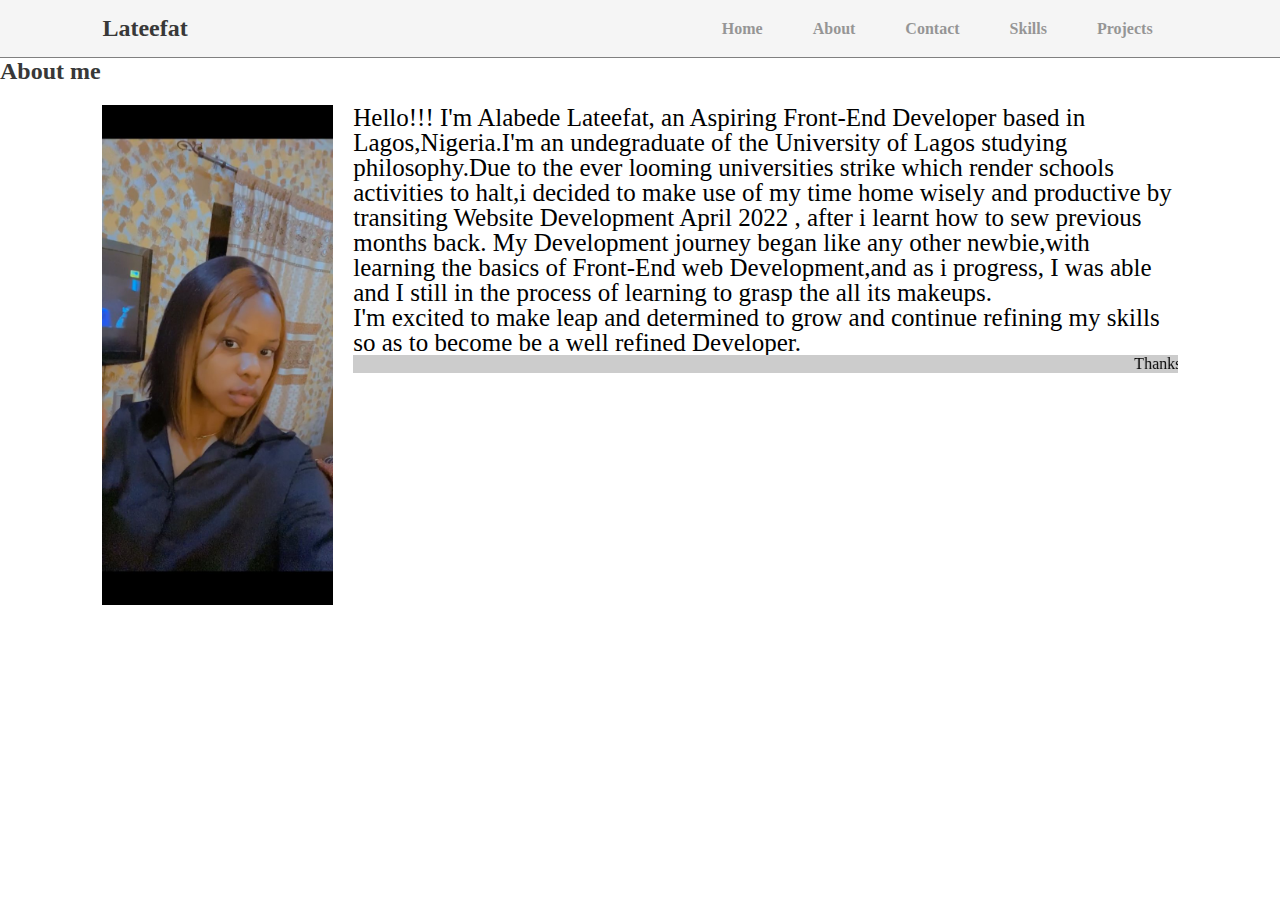
==== about.html @ 37eebd39 "committed" ====
<!DOCTYPE html>
<html lang="en">
<head>
   <meta charset="UTF-8">
   <meta http-equiv="X-UA-Compatible" content="IE=edge">
   <meta name="viewport" content="width=device-width, initial-scale=1.0">
   <title>About me</title>
   <link rel="stylesheet" href="./index.css">
   <link rel="stylesheet" href="./about.css">
</head>
<body>
   <nav class="navbar">
      <h2>Lateefat</h2>
      <ul>
         <li class="active"><a href="#">Home</a></li>
         <li><a href="#">About</a></li>
         <li><a href="#contact">contact</a>
            <div class="container">     
               <p><a href="tel:+2349068664350">call me</a></p>
               <p><a href="mailto:pelumilateefat299@gmail.com">Mail</a></p>
               <p><a href="tel:+2348063937737">Dm</a></p>
            </div>
         </li>
         <li><a href="#skills">skills</a></li>
         <li><a href="#">projects</a>
            <div class="container">
               <p><a href="https://jelwerry-shop-template.vercel.app/">jewellry template</a></p>
               <p><a href="https://tailwind-landingpg.vercel.app/">Tailwind-landingpg</a></p>
               <p><a href="https://netflixclone-demo.vercel.app/">Netflix clone temp</a></p>
               <p><a href="https://foodordr-demo.vercel.app/">Foodordr temp</a></p>
               <p><a href="https://travel-phi-one.vercel.app/">Travel temp</a></p>
               <p><a href="https://linkedin-page-temp.vercel.app/">Linkedin temp</a></p>
            </div>
         </li> 
      </ul>
   </nav>
   <section class="me">
      <h2>About me</h2>
      <div class="me-flex">
         <img src="./pics/latee.jpg" alt="">
         <div class="graphy">
            <p>Hello!!! I'm Alabede Lateefat, an Aspiring Front-End Developer based in Lagos,Nigeria.I'm an  undegraduate of the University of Lagos studying philosophy.Due to the ever looming universities strike which render schools activities to halt,i decided to make use of my time home wisely and productive by transiting Website Development April 2022 , after i learnt how to sew previous months back. My Development journey began like any other newbie,with learning the basics of Front-End web Development,and as i progress, I was able and I still in the process of learning to grasp the all its makeups. </p>
            <p>I'm excited to make leap and determined to grow and continue refining my skills so as to become be a well refined Developer.</p>
            <marquee behavior="scroll" direction="left" bgcolor="#ccc" loop="-1" scrollamount="5" width="100%">Thanks for Reading About me!!!</marquee>
         </div>
      </div>
   </section>
</body>
</html>
---- index.css ----
*{
   padding:0;
   margin:0;
   box-sizing: border-box;
}
body{
   width: 100vw;
   overflow-x: hidden;
}
.navbar{
   display: flex;
   justify-content: space-between;
   align-items: center;
   padding: 15px 8vw;
   background: #f5f5f5;
   position: sticky;
   top:0;
   left: 0;
   border-bottom: 1px solid grey;
   z-index: 9;
}
h2{
  align-self: center;
  color:#383838;

}
.navbar ul{
   display: flex;
   list-style: none;
}.navbar ul li {
   font-family: century;
   font-weight: bold;
   position: relative;
}
.navbar ul li a {
   text-decoration: none;
   color: #383838;
   opacity: 0.5;
   text-transform: capitalize;
   padding: 8px 25px;
   transition: all .5s ease;
}
.navbar ul li a:hover, .activate{
   opacity: 1;
   color: #383838; 
}
.navbar li a:hover::after{
   content:"";
   width: 40%;
   height: 3px;
   background-color: #383838;
   position: absolute;
   bottom: -4px;
   left: 29px;
}

.navbar li a.activate::after{
   content:"";
   width: 40%;
   height: 3px;
   background-color: #383838;
   position: absolute;
   bottom: -4px;
   left: 29px;
}

div.container{
   position: relative;
   display: none;
}
.navbar ul li:hover .container{
   display: flex;
   flex-direction: column;
   gap: 10px;
   position: absolute;
   height: fit-content;
   min-width: 160px;
   padding: 5px 10px;
   background-color:#f5f5f5;
   margin-top: 1vh;
   border-bottom-left-radius: 10px;
   border-bottom-right-radius: 10px;
   padding: 10px;
}
.main{
   display: flex;
   padding: 20px 8vw;
   height: calc(100vh - 50px);
   justify-content: space-around;
   transform: translateY(25%);
}
.main img{
   height: 320px;
   object-fit: cover;
   width: 320px;
   border-radius: 30% 70% 20% 40%;

}
.flex h3{
   font-weight: 900;
   padding: 25px 0;   
   font-size: 50px;
   letter-spacing: 0.1rem;
}
.flex h3 .letter{
   display: inline-block;
   line-height: 1em;
}
.card{
   height: fit-content;
   width: fit-content;
   padding: 15px 20px;
   justify-content: center;
   align-items: center;
   text-align: center;
   background-color: white;
   box-shadow: 6px 6px 5px #f5f5f5 ,-6px -6px 5px #f5f5f5;
   border-radius: 8px;
}
.card p{
   margin: 8px 0;
}
.skill{
   display: flex;
   justify-content: space-around;
}
#skills{
   height: fit-content;
   width: 100vw;
   border-top: 1px solid grey;
}
#skills h2{
   text-align: center;
   padding: 25px 0;
}
.social-icons{
   display: flex;
   gap: 20px;
   margin: 50px 0;
   transition: all 0.5s ease-in-out;
}
.social-icons img{
   height: 20px;
   width: 20px;
}
aside{
   display: flex;
   gap: 10px;
}
.socials{
   padding: 10px 8vw 10px 8vw;
   display: flex;
   flex-direction: column;
   gap: 10px;
}
.socials a{
   text-decoration: none;
   color: #009966;
}
.socials img{
   width: 20px;
   height: 20px;
}
.cont{
   padding: 20px 8vw;
   border-top: 1px solid grey;
   margin: 20px 0;
}
.cont h2{
   text-align: center;
   text-transform: capitalize;
}
@media screen and (max-width:800px){
   .skill{
      flex-direction: column;
      align-items: center;
      gap: 20px;
   }
   .main{
      flex-direction: column;
      gap: 10px;
      align-items: center;
      transform: translateY(2%);
      height: fit-content;
      padding: 5vh 0 5vh 0;
   }
   .main img{
      height: 100px;
      width: 100px;
      object-fit: cover;
      order: -1;
   }
}
@media screen and (max-width:600px){
   .navbar{
      flex-direction: column;
      gap: 10px;
   }
}
---- about.css ----
*{
   padding: 0;
   margin: 0;
   box-sizing: border-box;
}
body{
   width: 100vw;
   overflow-x: hidden;
}
.me{
   width: 100vw;
}
.me-flex{
   padding: 20px 8vw;
   display: flex;
   gap: 20px;
   width: 100%;

}
.me-flex img{
   width: 500px;
   height: 500px;
   object-fit: cover;
}
.me-flex p{
   line-height: 25px;
   font-size: 25px;

}
.me-flex h2{
   font-size: 20px;
   text-transform: capitalize;
   font-weight: bold;
   text-decoration: underline;
   text-decoration-color: #383838;
}
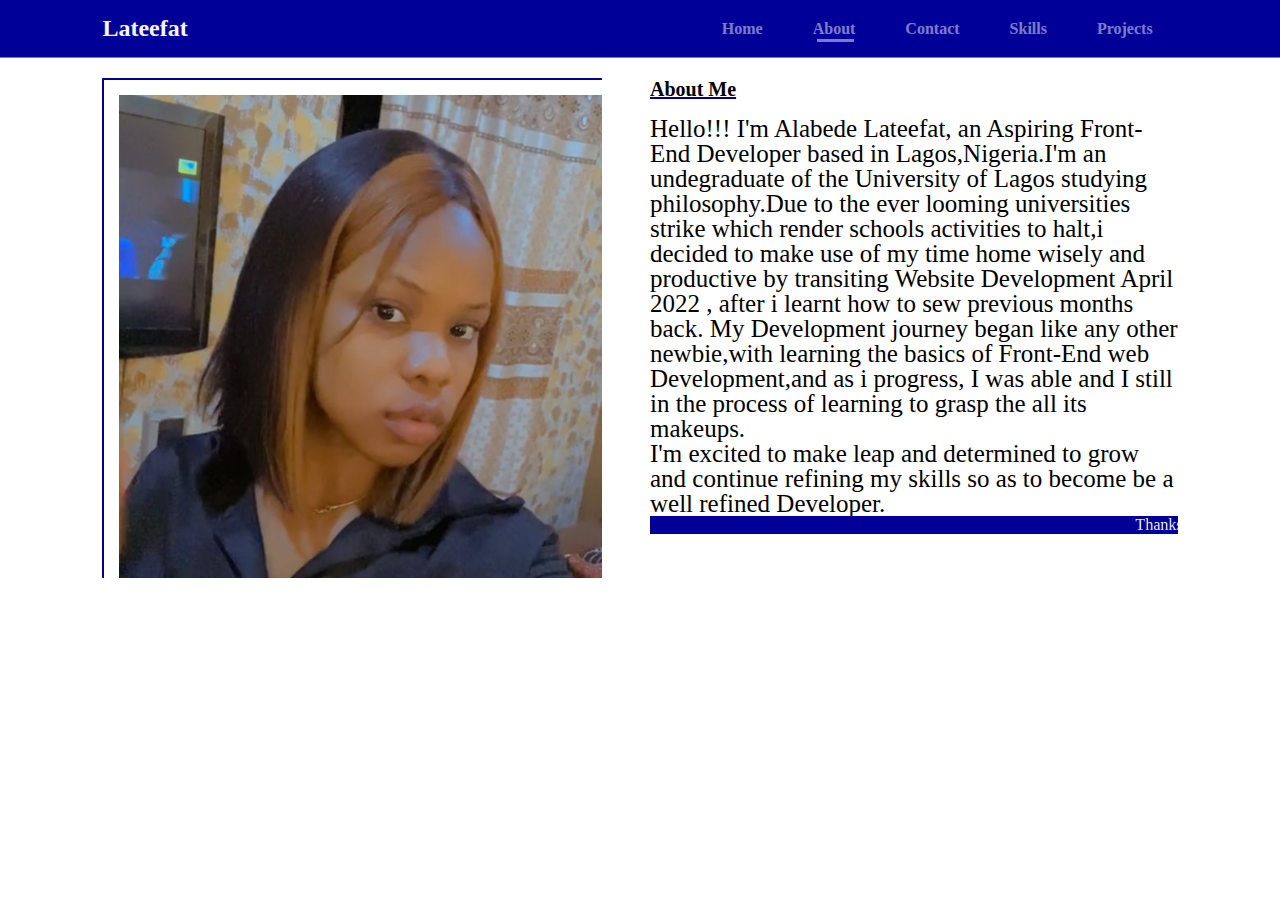
==== commit 617fe817: "committed" ====
--- a/about.html
+++ b/about.html
@@ -12,8 +12,8 @@
    <nav class="navbar">
       <h2>Lateefat</h2>
       <ul>
-         <li class="active"><a href="#">Home</a></li>
-         <li><a href="#">About</a></li>
+         <li><a href="#">Home</a></li>
+         <li><a href="#" class="activate">About</a></li>
          <li><a href="#contact">contact</a>
             <div class="container">     
                <p><a href="tel:+2349068664350">call me</a></p>
@@ -35,13 +35,13 @@
       </ul>
    </nav>
    <section class="me">
-      <h2>About me</h2>
       <div class="me-flex">
          <img src="./pics/latee.jpg" alt="">
          <div class="graphy">
+            <h2>About me</h2>
             <p>Hello!!! I'm Alabede Lateefat, an Aspiring Front-End Developer based in Lagos,Nigeria.I'm an  undegraduate of the University of Lagos studying philosophy.Due to the ever looming universities strike which render schools activities to halt,i decided to make use of my time home wisely and productive by transiting Website Development April 2022 , after i learnt how to sew previous months back. My Development journey began like any other newbie,with learning the basics of Front-End web Development,and as i progress, I was able and I still in the process of learning to grasp the all its makeups. </p>
             <p>I'm excited to make leap and determined to grow and continue refining my skills so as to become be a well refined Developer.</p>
-            <marquee behavior="scroll" direction="left" bgcolor="#ccc" loop="-1" scrollamount="5" width="100%">Thanks for Reading About me!!!</marquee>
+            <marquee behavior="scroll" direction="left" bgcolor="#009" style="color:#f5f5f5;" loop="-1" scrollamount="5" width="100%">Thanks for Reading About me!!!</marquee>
          </div>
       </div>
    </section>
--- a/index.css
+++ b/index.css
@@ -5,24 +5,28 @@
 }
 body{
    width: 100vw;
-   overflow-x: hidden;
+   overflow: hidden;
+   height: 100vh;
 }
 .navbar{
    display: flex;
    justify-content: space-between;
    align-items: center;
    padding: 15px 8vw;
-   background: #f5f5f5;
+   background: #009;
    position: sticky;
    top:0;
    left: 0;
    border-bottom: 1px solid grey;
    z-index: 9;
-}
-h2{
+   color: #f5f5f5;
+}
+.logo{
   align-self: center;
-  color:#383838;
-
+  color: #f5f5f5;
+  border: 1px solid #f5f5f5;
+  border-right: none;
+  padding: 5px;
 }
 .navbar ul{
    display: flex;
@@ -34,7 +38,7 @@
 }
 .navbar ul li a {
    text-decoration: none;
-   color: #383838;
+   color: #f5f5f5;
    opacity: 0.5;
    text-transform: capitalize;
    padding: 8px 25px;
@@ -42,23 +46,33 @@
 }
 .navbar ul li a:hover, .activate{
    opacity: 1;
-   color: #383838; 
+   color: #f5f5f5; 
+}
+.activate{
+   opacity:1;
+   color: #f5f5f5;
 }
 .navbar li a:hover::after{
    content:"";
    width: 40%;
    height: 3px;
-   background-color: #383838;
+   background-color: #f5f5f5;
    position: absolute;
    bottom: -4px;
    left: 29px;
+}
+svg{
+   position: absolute;
+   z-index: -1;
+   display: inline-block;
+
 }
 
 .navbar li a.activate::after{
    content:"";
    width: 40%;
    height: 3px;
-   background-color: #383838;
+   background-color: #f5f5f5;
    position: absolute;
    bottom: -4px;
    left: 29px;
@@ -76,7 +90,7 @@
    height: fit-content;
    min-width: 160px;
    padding: 5px 10px;
-   background-color:#f5f5f5;
+   background-color:#009;
    margin-top: 1vh;
    border-bottom-left-radius: 10px;
    border-bottom-right-radius: 10px;
@@ -143,6 +157,42 @@
    height: 20px;
    width: 20px;
 }
+.contacts{
+   padding: 20px;
+}
+.contacts a{
+   text-decoration: none;
+   font-size: 20px;
+   color: #009;
+   
+}
+.contact{
+   text-align:center;
+   margin:30px 0;
+   /* transform: translate(-50%,-50%);
+   left: 50%;
+   top: 50%;
+   width: 100vw; */
+}
+.contact img{
+   width:150px;
+   height:150px;
+   border-radius: 50%;
+   object-fit: cover;
+}
+.contacts a:hover{
+   text-decoration: underline;
+   text-decoration-color: #009;
+}
+.contacts span{
+   margin: 10px;
+   width: 30px;
+   padding: 10px;
+   height: 30px;
+   border-radius: 50%;
+   background-color: #009;
+
+}
 aside{
    display: flex;
    gap: 10px;
--- a/about.css
+++ b/about.css
@@ -12,7 +12,8 @@
 }
 .me-flex{
    padding: 20px 8vw;
-   display: flex;
+   display: grid;
+   grid-template-columns: 1fr 1fr;
    gap: 20px;
    width: 100%;
 
@@ -21,6 +22,10 @@
    width: 500px;
    height: 500px;
    object-fit: cover;
+   border: 2px solid #009;
+   border-bottom: none;
+   border-right: none;
+   padding: 15px 0 0 15px;
 }
 .me-flex p{
    line-height: 25px;
@@ -32,6 +37,9 @@
    text-transform: capitalize;
    font-weight: bold;
    text-decoration: underline;
-   text-decoration-color: #383838;
+   text-decoration-color: #009;
+   text-decoration-color: #009;
+   padding-bottom: 15px;
 }
 
+
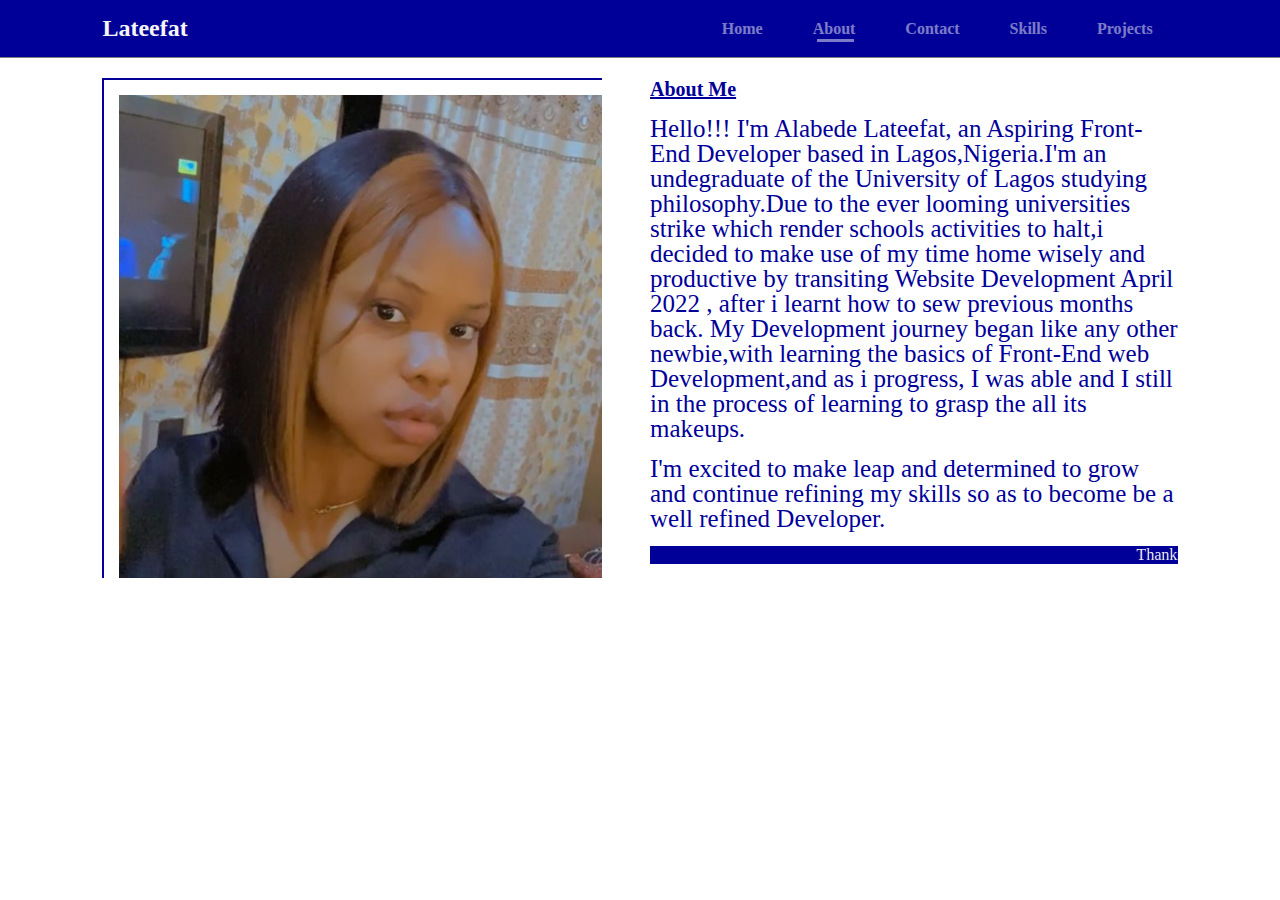
==== commit 80bcc485: "committed" ====
--- a/about.html
+++ b/about.html
@@ -11,10 +11,10 @@
 <body>
    <nav class="navbar">
       <h2>Lateefat</h2>
-      <ul>
-         <li><a href="#">Home</a></li>
-         <li><a href="#" class="activate">About</a></li>
-         <li><a href="#contact">contact</a>
+      <ul class="nav-box">
+         <li><a href="./index.html" target="_blank">Home</a></li>
+         <li><a href="./about.html" class="activate" target="_blank">About</a></li>
+         <li><a href="./contac.html" target="_blank">contact</a>
             <div class="container">     
                <p><a href="tel:+2349068664350">call me</a></p>
                <p><a href="mailto:pelumilateefat299@gmail.com">Mail</a></p>
@@ -33,6 +33,21 @@
             </div>
          </li> 
       </ul>
+      <div id="hamburger">
+         <input type="checkbox" name="check" id="check" class="checkbox">
+         <label for="check" class="toggle-menu">
+            <div class="toggle-line"></div>
+         </label>
+         <div class="compartment">
+            <ul class="com-box">
+               <li><a href="./index.html">Home</a></li>
+               <li><a href="./about.html">About</a></li>
+               <li><a href="./contact" class="activate">contact<a></li>
+               <li><a href="#skills">skills</a></li>
+               <li><a href="#">projects</a></li> 
+            </ul>
+         </div>
+      </div>
    </nav>
    <section class="me">
       <div class="me-flex">
--- a/index.css
+++ b/index.css
@@ -36,7 +36,7 @@
    font-weight: bold;
    position: relative;
 }
-.navbar ul li a {
+.nav-box li a {
    text-decoration: none;
    color: #f5f5f5;
    opacity: 0.5;
@@ -52,7 +52,7 @@
    opacity:1;
    color: #f5f5f5;
 }
-.navbar li a:hover::after{
+.nav-box li a:hover::after{
    content:"";
    width: 40%;
    height: 3px;
@@ -68,7 +68,7 @@
 
 }
 
-.navbar li a.activate::after{
+.nav-box li a.activate::after{
    content:"";
    width: 40%;
    height: 3px;
@@ -183,6 +183,10 @@
 .contacts a:hover{
    text-decoration: underline;
    text-decoration-color: #009;
+   cursor: pointer;
+   background-color: #009;
+   padding:10px;
+   color: #f5f5f5;
 }
 .contacts span{
    margin: 10px;
@@ -220,11 +224,136 @@
    text-align: center;
    text-transform: capitalize;
 }
+#hamburger, .com-box{
+   display: none;
+   align-items: center;
+}
+#close{
+   display:none;
+}
 @media screen and (max-width:800px){
+   body{
+      overflow: auto;
+   }
    .skill{
       flex-direction: column;
       align-items: center;
       gap: 20px;
+   }
+   .navbar{
+      padding: 20px 5vw;
+   }
+   #hamburger{
+      width:auto;
+      display: block;
+   }
+   .checkbox{
+      display:none;
+      margin-right: auto
+   }
+   .toggle-menu{
+      position:relative;
+      z-index: 5001;
+      width: 6rem;
+      height:3rem;
+      border-radius: 6px;
+      padding:.5rem;
+      margin: 1rem 3rem 1rem 0.5rem ;
+   }
+   .toggle-line{
+      width: 70%;
+      height: 0.2rem;
+      position: absolute;
+      transition: all 0.4s ease;
+      background-color: #f5f5f5;
+      top: 50%;
+      left: 50%;
+      transform: translate(-50%,-50%);
+   }
+   .toggle-menu::after,.toggle-menu::before{
+      content: "";
+      position: absolute;
+      top: 25%;
+      background-color: #f5f5f5;
+      width: 70%;
+      height: 0.2rem;
+      position: absolute;
+      transition: all 0.4s ease;
+      left: 50%;
+      transform: translate(-50%,-50%);
+   }
+   .toggle-menu::after{
+      top: 75%;
+      background-color: #f5f5f5;
+
+   }
+   .compartment{
+      position: fixed;
+      z-index: 4999;
+      top: 10%;
+      right: 0;
+      width: 300px;
+      height: 50vh;
+      overflow: hidden;
+      transition: all 0.4s;
+      transform: scale(0);
+      padding: 50px 18px;
+      background-color: #009;
+
+   }
+   .checkbox:checked ~ .toggle-menu::before{
+      top: 50%;
+      transform: translate(-50%, -50%) rotate(40deg);
+   }
+   .checkbox:checked ~ .toggle-menu .toggle-line{
+      opacity: 0;
+   }
+   .checkbox:checked ~ .toggle-menu::after{
+      transform: translate(-50%, -50%) rotate(-45deg);
+      top: 50%;
+   }
+   .checkbox:checked ~ .compartment{
+      transform: scale(1);
+   }
+   .com-box{
+      display: flex;
+      flex-direction: column;
+      justify-content: center;
+      align-content: center;
+      gap: 15px;
+   }
+   .com-box a {
+      text-decoration: none;
+      color: #f5f5f5;
+      opacity: 0.5;
+      text-transform: capitalize;
+      transition: all .5s ease;
+   }
+   .navbar ul li a:hover, .activate{
+      opacity: 1;
+      color: #f5f5f5; 
+   }
+   .activate{
+      opacity:1;
+      color: #f5f5f5;
+   }
+   .com-box li a:hover::after{
+      content:"";
+      width: 60%;
+      height: 3px;
+      background-color: #f5f5f5;
+      position: absolute;
+      bottom: -4px;
+      left: 10px;
+   }
+   .com-box .activate::after{
+      content:"";
+      width: 60%;
+      height: 3px;
+      background-color: #f5f5f5;
+      position: absolute;
+      bottom: -4px;
+      left: 9px;
    }
    .main{
       flex-direction: column;
@@ -241,9 +370,13 @@
       order: -1;
    }
 }
-@media screen and (max-width:600px){
-   .navbar{
-      flex-direction: column;
-      gap: 10px;
-   }
-}+@media screen and (max-width:800px){
+   .navbar .nav-box{
+      /* flex-direction: column;
+      gap: 10px; */
+      display: none;
+   }
+   svg{
+      display:none;
+   }
+}
--- a/about.css
+++ b/about.css
@@ -30,6 +30,8 @@
 .me-flex p{
    line-height: 25px;
    font-size: 25px;
+   color: #009;
+   padding-bottom: 15px;
 
 }
 .me-flex h2{
@@ -40,6 +42,26 @@
    text-decoration-color: #009;
    text-decoration-color: #009;
    padding-bottom: 15px;
+   color: #009;
 }
-
-
+@media screen and (max-width:800px){
+   .me-flex{
+      display: flex;
+      flex-direction: column;
+      gap: 20px;
+   }
+   .me-flex img{
+      width: 180px;
+      height: 180px;
+      object-fit: cover;
+      order: -1;
+      align-self: center;
+   }
+   .me-flex p{
+      font-size: 18px;
+      line-height: 18px;
+   }
+   .me-flex h2{
+      text-align: center;
+   }
+}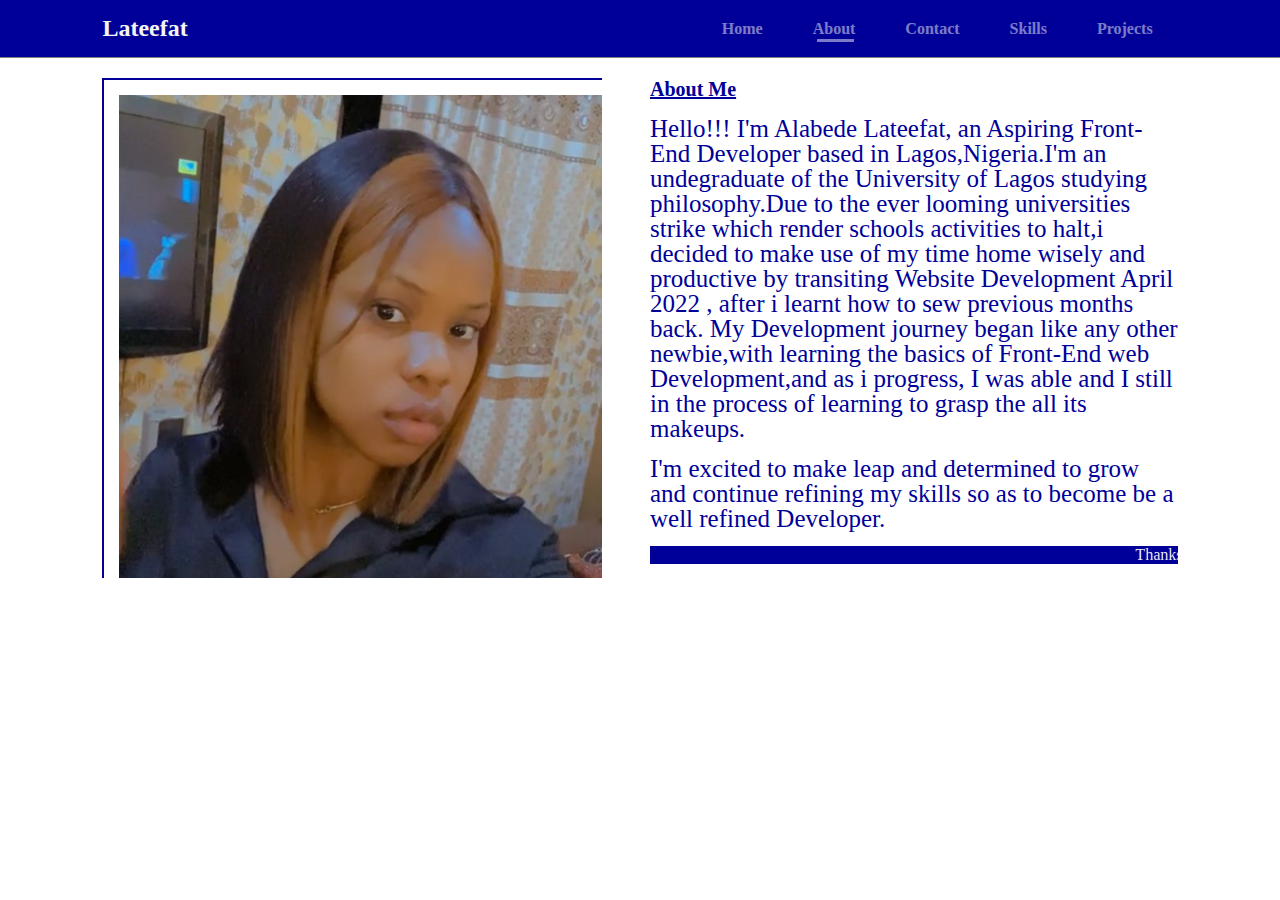
==== commit 3e223d55: "committed" ====
--- a/about.html
+++ b/about.html
@@ -41,8 +41,8 @@
          <div class="compartment">
             <ul class="com-box">
                <li><a href="./index.html">Home</a></li>
-               <li><a href="./about.html">About</a></li>
-               <li><a href="./contact" class="activate">contact<a></li>
+               <li><a href="./about.html" class="activate">About</a></li>
+               <li><a href="./contact">contact<a></li>
                <li><a href="#skills">skills</a></li>
                <li><a href="#">projects</a></li> 
             </ul>
--- a/index.css
+++ b/index.css
@@ -36,6 +36,10 @@
    font-weight: bold;
    position: relative;
 }
+.dark-mode{
+   color: #f5f5f5;
+   background-color: #121212;
+}
 .nav-box li a {
    text-decoration: none;
    color: #f5f5f5;
@@ -51,6 +55,30 @@
 .activate{
    opacity:1;
    color: #f5f5f5;
+}
+.dropdown-btn{
+   display:block;
+   border:none;
+   outline:none;
+   color: #f5f5f5;
+   opacity: 0.7;
+   background-color: #009;
+
+   /* width: 100%; */
+   
+}
+.active{
+   background-color: #f5f5f5;
+   color: #009;
+   padding: 10px;
+}
+.content{
+   display:none;
+   background-color: white;
+   
+}
+.content p a{
+   color: #009;
 }
 .nav-box li a:hover::after{
    content:"";
@@ -293,12 +321,13 @@
       top: 10%;
       right: 0;
       width: 300px;
-      height: 50vh;
+      height: 70vh;
       overflow: hidden;
       transition: all 0.4s;
       transform: scale(0);
       padding: 50px 18px;
       background-color: #009;
+      transition:all 0.4s ease-in-out
 
    }
    .checkbox:checked ~ .toggle-menu::before{
@@ -322,13 +351,15 @@
       align-content: center;
       gap: 15px;
    }
-   .com-box a {
+   .com-box a , .dropdown-btn{
       text-decoration: none;
       color: #f5f5f5;
-      opacity: 0.5;
+      opacity: 0.7;
       text-transform: capitalize;
+      cursor:pointer;
       transition: all .5s ease;
    }
+  
    .navbar ul li a:hover, .activate{
       opacity: 1;
       color: #f5f5f5; 
@@ -337,7 +368,7 @@
       opacity:1;
       color: #f5f5f5;
    }
-   .com-box li a:hover::after{
+   .com-box li a:hover::after, .dropdown-btn:hover::after{
       content:"";
       width: 60%;
       height: 3px;
@@ -371,6 +402,11 @@
    }
 }
 @media screen and (max-width:800px){
+   body{
+      display: flex;
+      justify-content: center;
+      align-items: center;
+   }
    .navbar .nav-box{
       /* flex-direction: column;
       gap: 10px; */
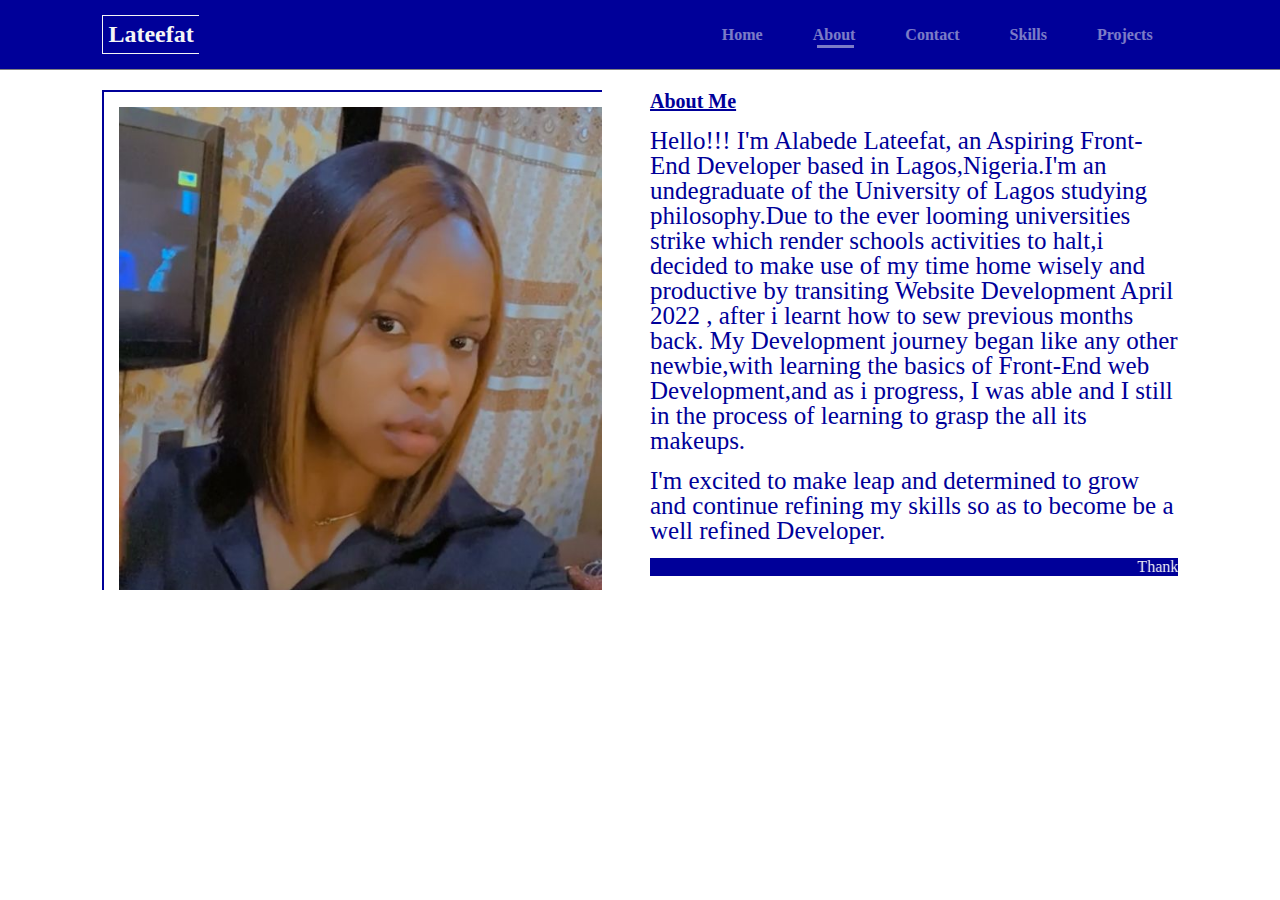
==== commit dee4be1f: "committed" ====
--- a/about.html
+++ b/about.html
@@ -10,11 +10,11 @@
 </head>
 <body>
    <nav class="navbar">
-      <h2>Lateefat</h2>
+      <h2 class="logo">Lateefat</h2>
       <ul class="nav-box">
          <li><a href="./index.html" target="_blank">Home</a></li>
          <li><a href="./about.html" class="activate" target="_blank">About</a></li>
-         <li><a href="./contac.html" target="_blank">contact</a>
+         <li><a href="./contact.html" target="_blank">contact</a>
             <div class="container">     
                <p><a href="tel:+2349068664350">call me</a></p>
                <p><a href="mailto:pelumilateefat299@gmail.com">Mail</a></p>
@@ -22,7 +22,7 @@
             </div>
          </li>
          <li><a href="#skills">skills</a></li>
-         <li><a href="#">projects</a>
+         <li><a href="./project.html">projects</a>
             <div class="container">
                <p><a href="https://jelwerry-shop-template.vercel.app/">jewellry template</a></p>
                <p><a href="https://tailwind-landingpg.vercel.app/">Tailwind-landingpg</a></p>
@@ -44,7 +44,7 @@
                <li><a href="./about.html" class="activate">About</a></li>
                <li><a href="./contact">contact<a></li>
                <li><a href="#skills">skills</a></li>
-               <li><a href="#">projects</a></li> 
+               <li><a href="./project.html">projects</a></li> 
             </ul>
          </div>
       </div>
--- a/index.css
+++ b/index.css
@@ -116,7 +116,7 @@
    gap: 10px;
    position: absolute;
    height: fit-content;
-   min-width: 160px;
+   min-width: 180px;
    padding: 5px 10px;
    background-color:#009;
    margin-top: 1vh;
@@ -402,11 +402,6 @@
    }
 }
 @media screen and (max-width:800px){
-   body{
-      display: flex;
-      justify-content: center;
-      align-items: center;
-   }
    .navbar .nav-box{
       /* flex-direction: column;
       gap: 10px; */
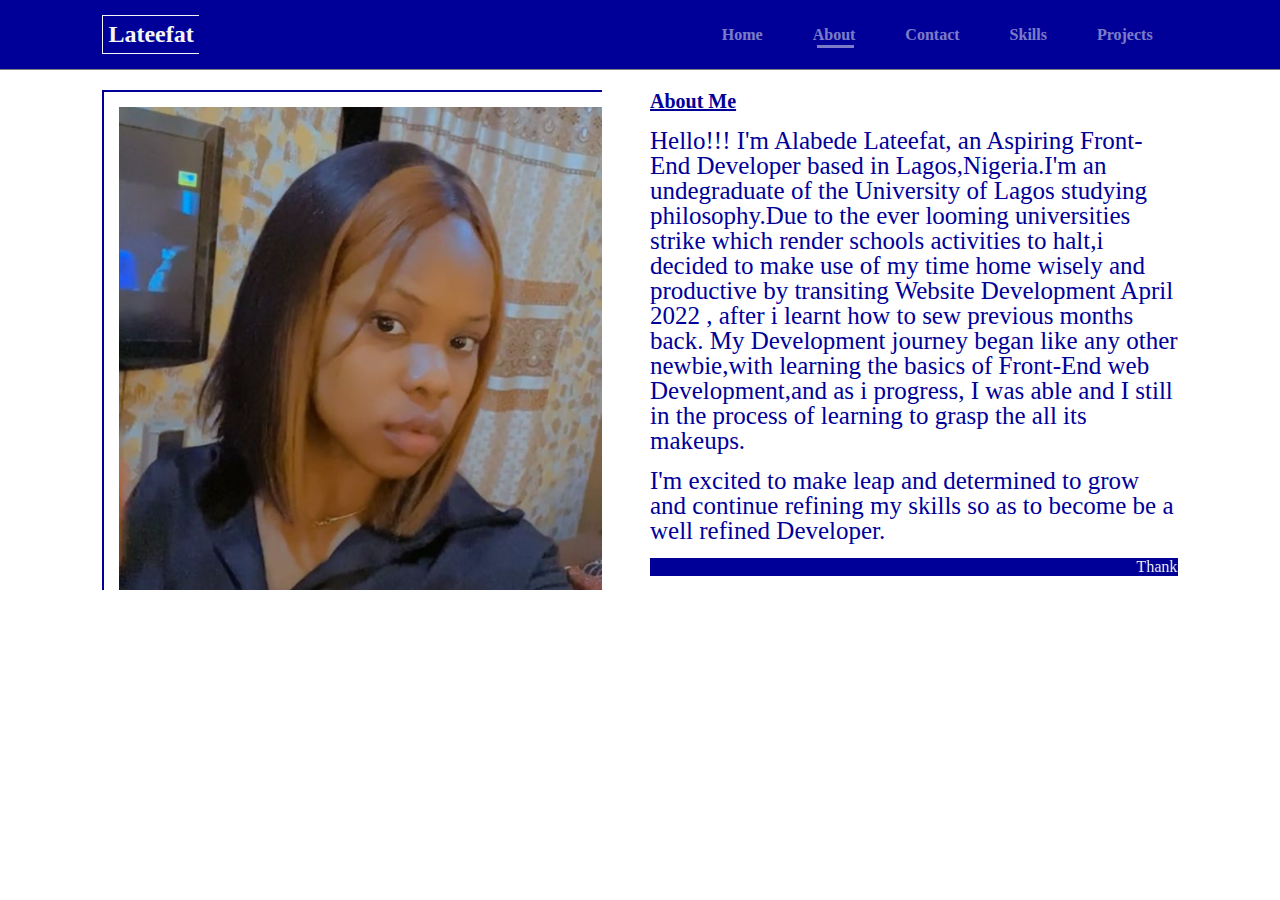
==== commit c27c38e9: "committed" ====
--- a/about.html
+++ b/about.html
@@ -30,6 +30,7 @@
                <p><a href="https://foodordr-demo.vercel.app/">Foodordr temp</a></p>
                <p><a href="https://travel-phi-one.vercel.app/">Travel temp</a></p>
                <p><a href="https://linkedin-page-temp.vercel.app/">Linkedin temp</a></p>
+               <p><a href="https://e-commerce-demo-red.vercel.app/">E-commerce Website</a></p>
             </div>
          </li> 
       </ul>
--- a/index.css
+++ b/index.css
@@ -410,4 +410,44 @@
    svg{
       display:none;
    }
-}
+   .project-card{
+      display: flex;
+      flex-direction: column;
+      height: 300px;
+      align-items: center;
+   }
+  .project-card img {
+     order:1;
+  }
+}
+.project-grid{
+   /* display: grid;
+   grid-template-columns: repeat(3, 1fr); */
+   width:100vw;
+   height: fit-content;
+   padding: 20px 8vw;
+
+}
+.project-card{
+   display:flex;
+   gap: 20px;
+   height: fit-content;
+   margin: 20px 0;
+   padding: 15px;
+   background-color: #f5f5f5;
+}
+.project-card img{
+   width: 200px;
+   height: 200px;
+   object-fit: cover;
+}
+.project-card aside{
+   display:flex;
+   flex-direction: column;
+   gap:15px;
+}
+.project-card aside:nth-child(2){
+   font-size:20px;
+   font-weight:500;
+
+}